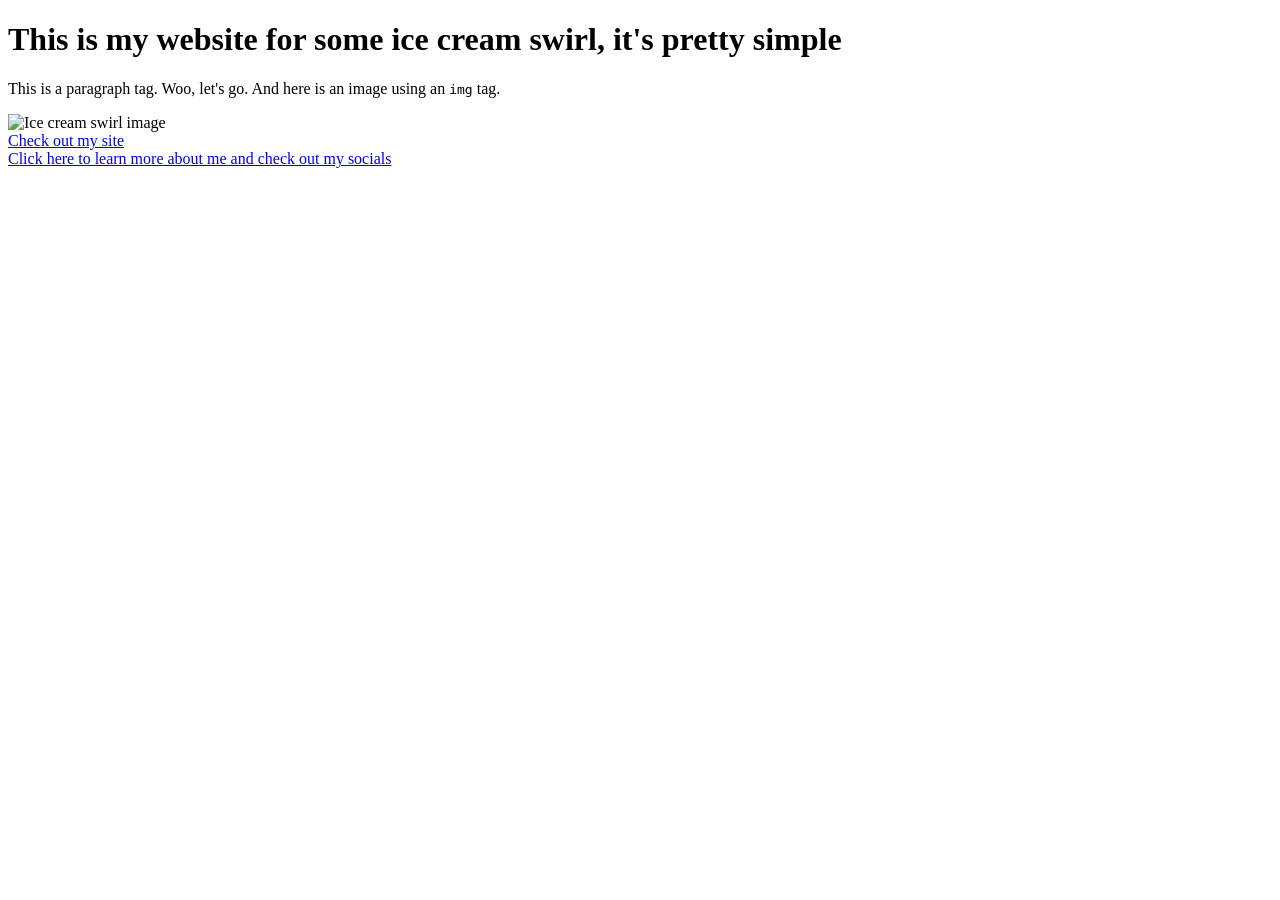
==== index.html @ 6801a10a "Create index.html" ====
<!DOCTYPE html>
<html lang="en">
<head>
    <meta charset="UTF-8">
    <meta name="viewport" content="width=device-width, initial-scale=1.0">
    <title>My Swirl Website!</title>

    <link rel="stylesheet" href="style.css">
    <link rel="icon" type="image/x-icon" href="https://img.icons8.com/color/1200/apple-music.jpg">
</head>
<body>

    <h1>This is my website for some ice cream swirl, it's pretty simple</h1>

    <p>
        This is a paragraph tag. Woo, let's go. And here is an image using an
        <code>img</code> tag.
    </p>

    <img
        src="https://play-lh.googleusercontent.com/r-zhmAKTVZAC482lAGxiz7k1qQC_greu74LSFbagY7Vpjj-s7uikZ0LNYtKmyAfo05Q"
        alt="Ice cream swirl image"
    >

    <br>

    <a href="https://www.advay.ca/">Check out my site</a>

    <br>

    <a href="about.html">
        Click here to learn more about me and check out my socials
    </a>

</body>
</html>
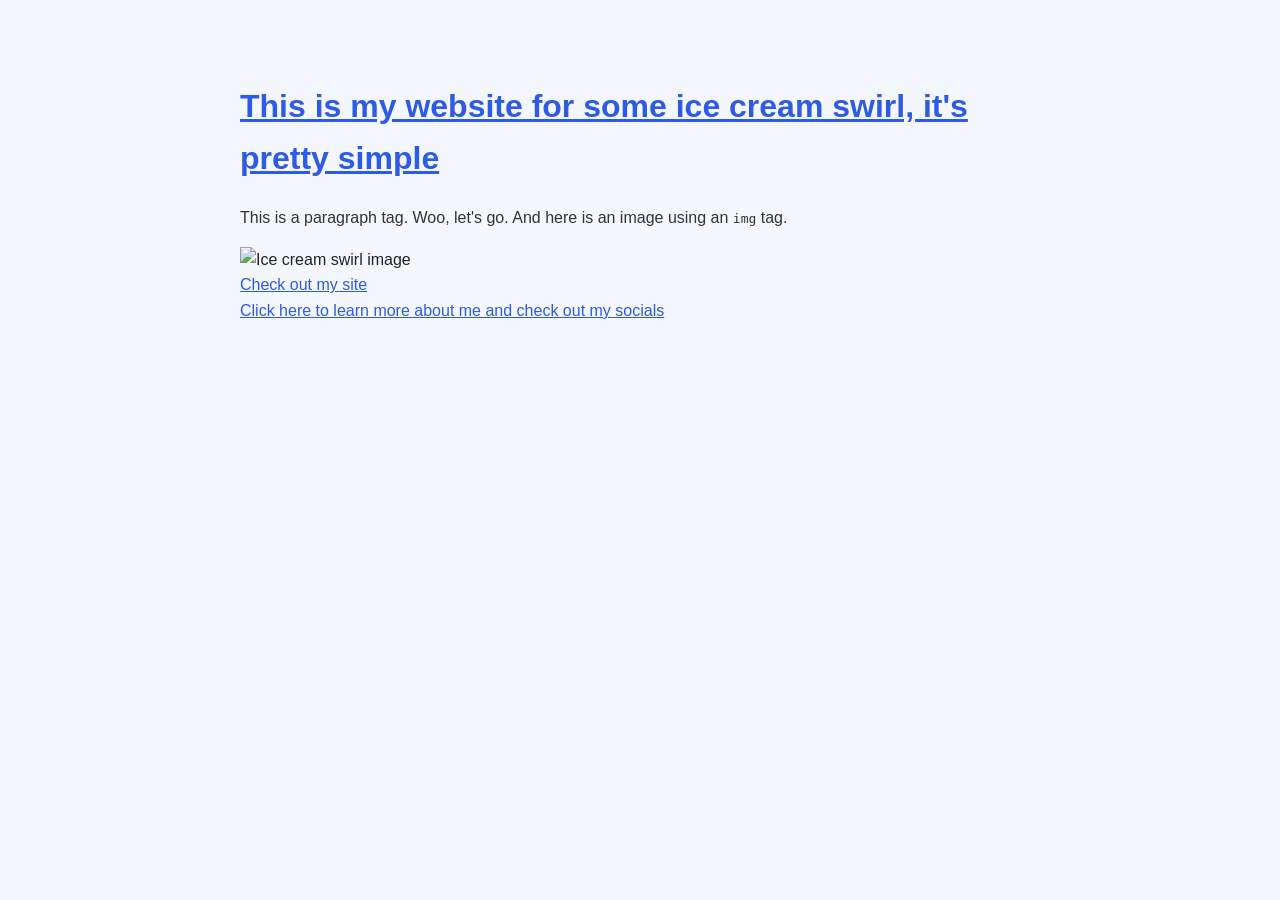
==== commit b4d90be9: "Update index.html" ====
--- a/index.html
+++ b/index.html
@@ -18,7 +18,7 @@
     </p>
 
     <img
-        src="https://play-lh.googleusercontent.com/r-zhmAKTVZAC482lAGxiz7k1qQC_greu74LSFbagY7Vpjj-s7uikZ0LNYtKmyAfo05Q"
+        src="https://upload.wikimedia.org/wikipedia/commons/d/da/Strawberry_ice_cream_cone_%285076899310%29.jpg"
         alt="Ice cream swirl image"
     >
 
--- a/style.css
+++ b/style.css
@@ -0,0 +1,46 @@
+/* basic page styling */
+
+body {
+    font-family: Arial, Helvetica, sans-serif;
+    background-color: #f5f7ff;
+    color: #222;
+    max-width: 800px;
+    margin: 40px auto;
+    padding: 20px;
+    line-height: 1.6;
+}
+
+h1 {
+    color: #2d5be3;
+    text-decoration: underline;
+}
+
+h2 {
+    color: #444;
+}
+
+h3 {
+    color: #2d5be3;
+}
+
+p {
+    color: #333;
+}
+
+a {
+    color: #2d5be3;
+    text-decoration: underline;
+    transition: color 0.2s ease;
+}
+
+a:hover {
+    color: #6a3de8;
+}
+
+ul {
+    padding-left: 20px;
+}
+
+li {
+    margin-bottom: 8px;
+}
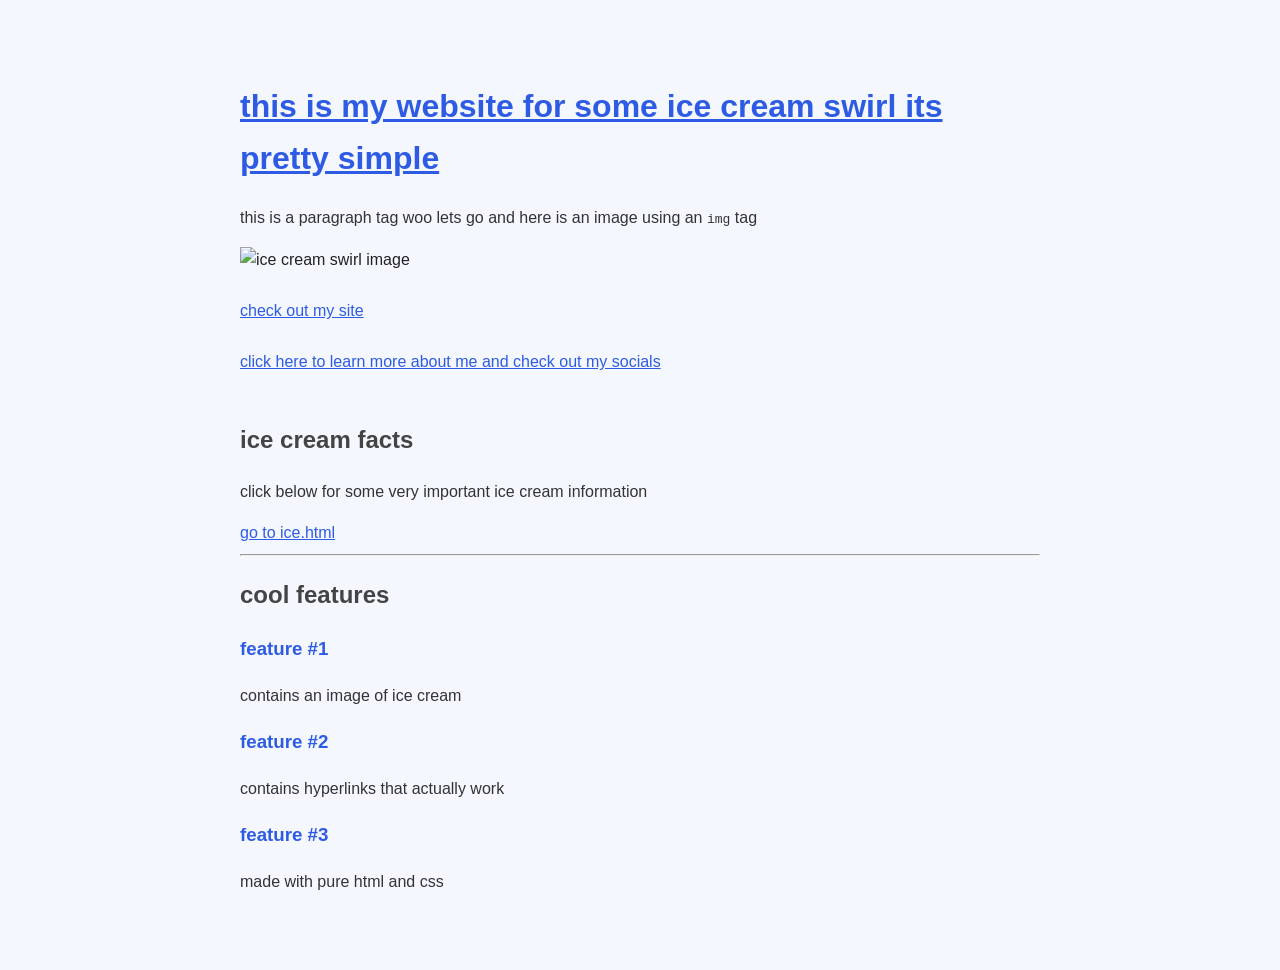
==== commit 42f15d45: "Update index.html" ====
--- a/index.html
+++ b/index.html
@@ -1,36 +1,56 @@
+<!-- index.html -->
 <!DOCTYPE html>
 <html lang="en">
 <head>
     <meta charset="UTF-8">
     <meta name="viewport" content="width=device-width, initial-scale=1.0">
-    <title>My Swirl Website!</title>
-
+    <title>my swirl website!</title>
     <link rel="stylesheet" href="style.css">
     <link rel="icon" type="image/x-icon" href="https://img.icons8.com/color/1200/apple-music.jpg">
 </head>
 <body>
-
-    <h1>This is my website for some ice cream swirl, it's pretty simple</h1>
-
-    <p>
-        This is a paragraph tag. Woo, let's go. And here is an image using an
-        <code>img</code> tag.
-    </p>
-
+    <h1 class="title">this is my website for some ice cream swirl its pretty simple</h1>
+    <div class="intro-box">
+        <p>
+            this is a paragraph tag woo lets go and here is an image using an
+            <code>img</code> tag
+        </p>
+    </div>
     <img
         src="https://upload.wikimedia.org/wikipedia/commons/d/da/Strawberry_ice_cream_cone_%285076899310%29.jpg"
-        alt="Ice cream swirl image"
+        alt="ice cream swirl image"
+        class="icecream-image"
     >
-
     <br>
-
-    <a href="https://www.advay.ca/">Check out my site</a>
-
     <br>
-
+    <a href="https://www.advay.ca/">check out my site</a>
+    <br>
+    <br>
     <a href="about.html">
-        Click here to learn more about me and check out my socials
+        click here to learn more about me and check out my socials
     </a>
-
+    <br>
+    <br>
+    <div class="ice-link-box">
+        <h2>ice cream facts</h2>
+        <p>click below for some very important ice cream information</p>
+        <a class="ice-link" href="ice.html">
+            go to ice.html
+        </a>
+    </div>
+    <hr>
+    <h2>cool features</h2>
+    <div class="feature-card">
+        <h3>feature #1</h3>
+        <p>contains an image of ice cream</p>
+    </div>
+    <div class="feature-card">
+        <h3>feature #2</h3>
+        <p>contains hyperlinks that actually work</p>
+    </div>
+    <div class="feature-card">
+        <h3>feature #3</h3>
+        <p>made with pure html and css</p>
+    </div>
 </body>
-</html>
+</html>
